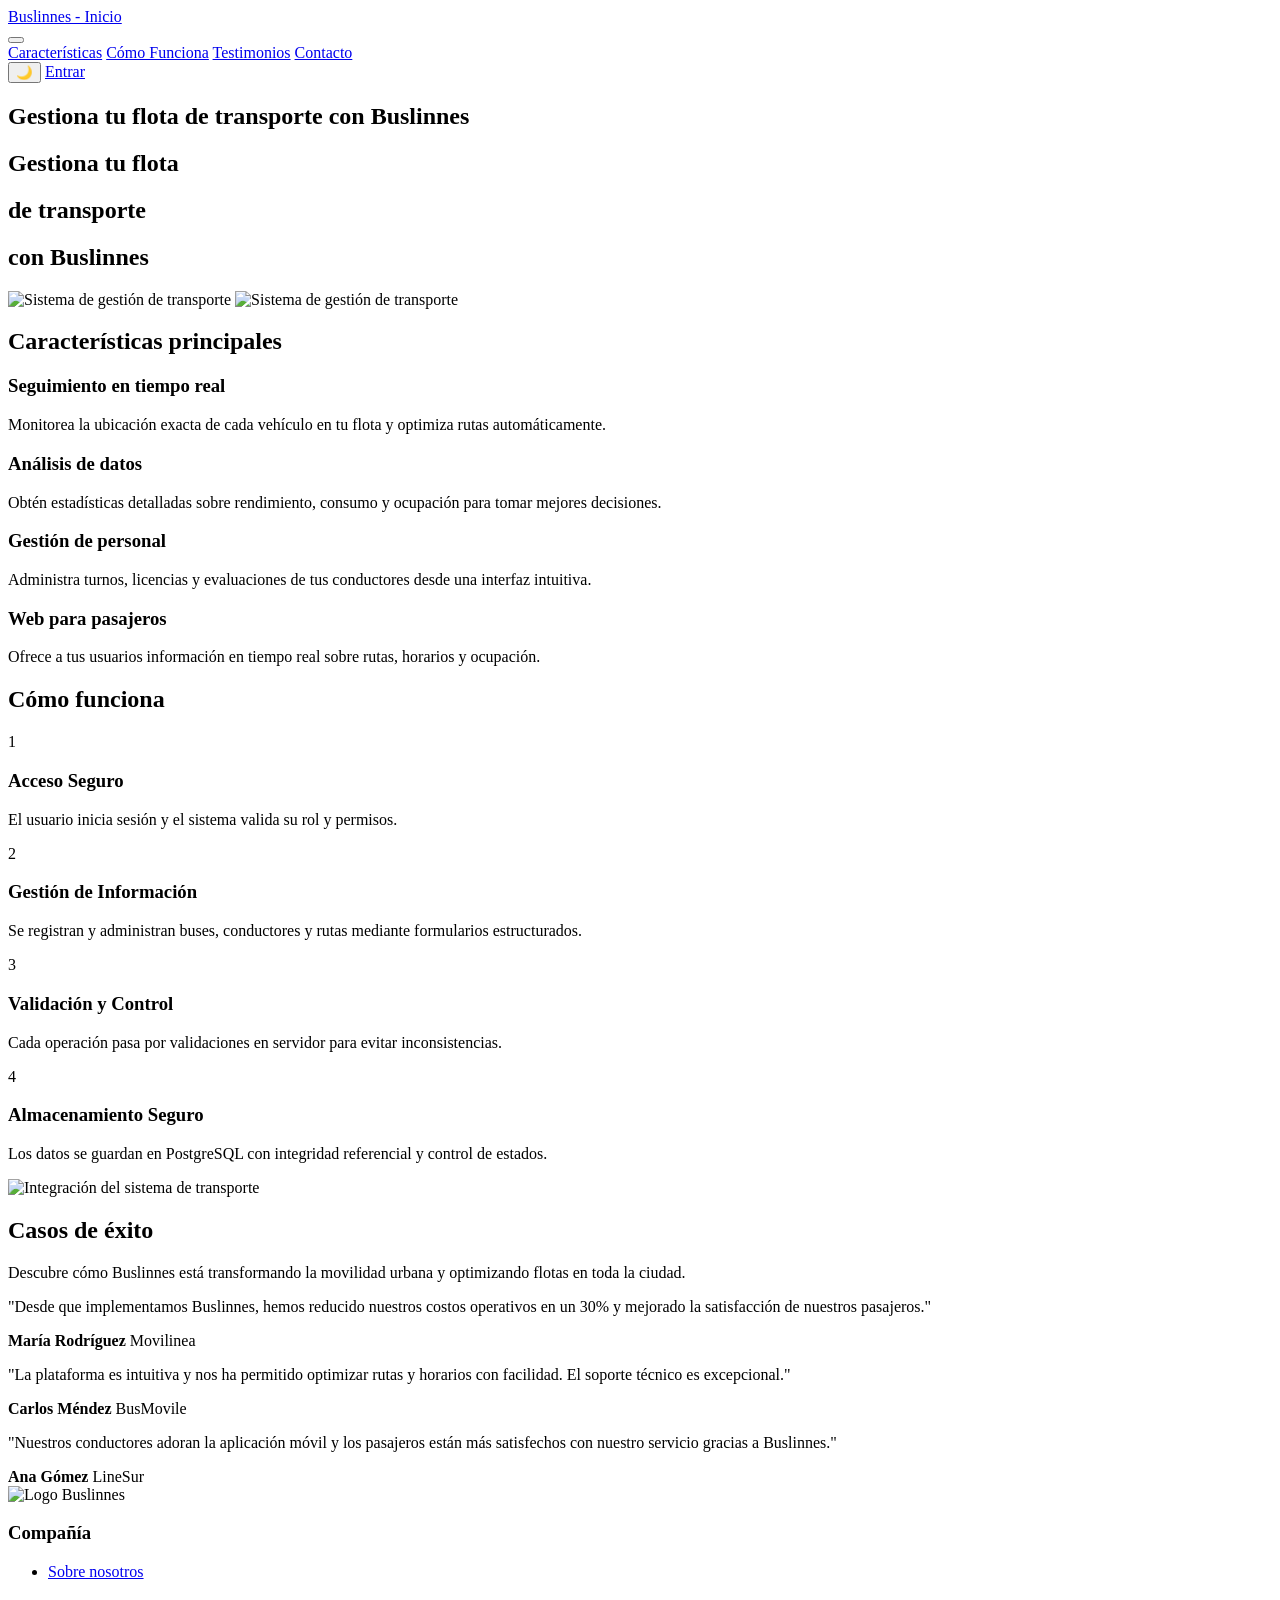
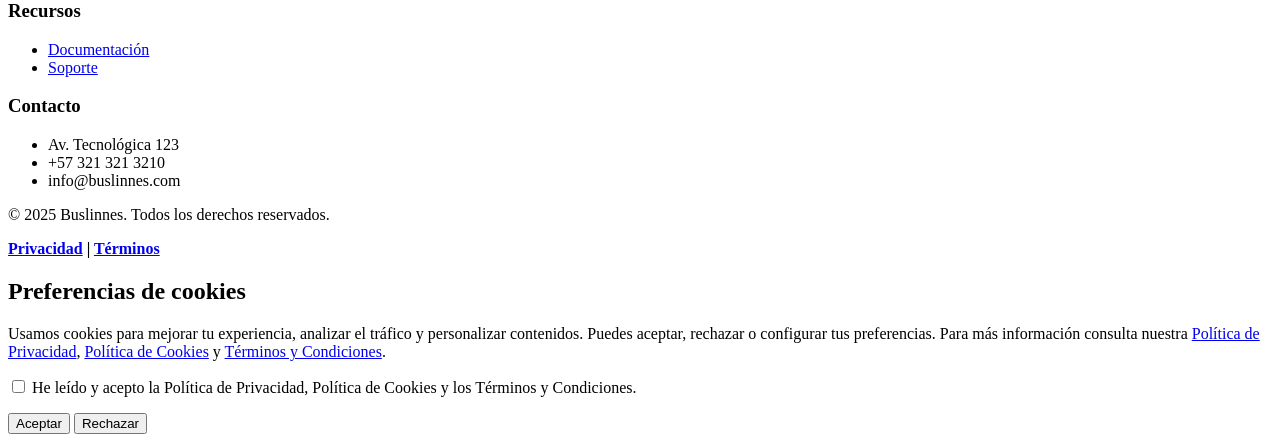
==== templates/index.html @ ff69c92e "Proyecto limpio sin secretos" ====
<!DOCTYPE html>
<html lang="es">
<head>
    <meta charset="UTF-8">
    <meta name="viewport" content="width=device-width, initial-scale=1.0">
    <title>Buslinnes - Sistema de Gestión de Transporte</title>
    <!--Favicon-->
    <link rel="apple-touch-icon" sizes="180x180" href="/buslinnes/assets/img/apple-touch-icon.png">
    <link rel="icon" type="image/png" sizes="32x32" href="/buslinnes/assets/img/favicon-32x32.png">
    <link rel="icon" type="image/png" sizes="16x16" href="/buslinnes/assets/img/favicon-16x16.png">
    <meta name="theme-color" content="#ffffff">
    <!--Estilos de la página-->
    <link rel="stylesheet" href="/buslinnes/assets/fontawesome/css/all.min.css">
    <link rel="stylesheet" href="/buslinnes/assets/css/index.css">
    <link rel="stylesheet" href="/buslinnes/assets/css/cookie-banner.css">
    <script src="/buslinnes/assets/js/darkmode.js" defer></script>
</head>
<body>
    <!-- Header -->
    <header>
        <div class="container header-container">
            <div class="logo">
                <a href="/buslinnes/index.php" style="display:flex;align-items:center;">
                    <img src="/buslinnes/assets/img/logo.png" alt="" class="logo-img">
                    <span class="sr-only">Buslinnes - Inicio</span>
                </a>
            </div>

            <!-- Cambio WCAG: Se añade aria-haspopup="true" para indicar que abre un menú -->
            <button class="mobile-toggle" aria-controls="main-nav" aria-expanded="false" aria-haspopup="true" aria-label="Abrir menú">
                <i class="fa fa-bars" aria-hidden="true"></i>
            </button>

            <nav id="main-nav" class="nav-menu" aria-label="Menú principal">
                <a href="#features" class="nav-link">Características</a>
                <a href="#how-it-works" class="nav-link">Cómo Funciona</a>
                <a href="#testimonials" class="nav-link">Testimonios</a>
                <a href="#footer" class="nav-link">Contacto</a>
            </nav>

            <div class="header-auth">
                <!-- Cambio WCAG: aria-pressed ya estaba, pero ahora se actualizará dinámicamente con JS -->
                <button id="darkToggle" class="btn btn-outline" aria-pressed="false" title="Alternar modo oscuro" aria-label="Alternar modo oscuro">
                    <span aria-hidden="true">🌙</span>
                </button>
                <a href="/buslinnes/public/login.php" class="btn btn-outline">Entrar</a>
            </div>
        </div>
    </header>

    <!-- Hero Section -->
    <main>
        <!-- Cambio WCAG: Se actualiza aria-labelledby para apuntar al nuevo h1 semántico -->
        <section class="hero" aria-labelledby="hero-main-title">
            <div class="container hero-container">
                <div class="hero-content">
                    <!-- Cambio WCAG: Se añade un h1 semántico único, oculto visualmente para lectores de pantalla -->
                    <h1 id="hero-main-title" class="sr-only">Gestiona tu flota de transporte con Buslinnes</h1>
                    
                    <!-- Cambio WCAG: Se ocultan los h1 decorativos a los lectores de pantalla para evitar redundancia y mala semántica -->
                    <div aria-hidden="true">
                        <h1 id="hero-title">Gestiona tu flota</h1>
                        <h1 id="hero-subtitle">de transporte</h1>
                        <h1 id="hero-subtitle2">con Buslinnes</h1>
                    </div>
                    <!-- botones del hero eliminados intencionalmente para mantener sólo los del header -->
                </div>
                <!-- Cambio WCAG: Se elimina aria-hidden="false" por ser innecesario y generar ruido -->
                <div class="hero-image">
                    <img src="/buslinnes/assets/img/buslinnes.svg" alt="Sistema de gestión de transporte" class="hero-img-light">
                    <img src="/buslinnes/assets/img/buslinnes2.svg" alt="Sistema de gestión de transporte" class="hero-img-dark">
                </div>
            </div>
        </section>

        <!-- Sección de características (sin imagen) -->
        <section id="features" class="section" aria-labelledby="features-title">
            <div class="container hero-container">
                <div class="hero-content features-full-width">
                    <h2 id="features-title">Características principales</h2>
                    <div class="features-grid">
                        <div class="feature-card feature-card-rutas">
                            <i class="fas fa-map-marked-alt" aria-hidden="true"></i>
                            <h3>Seguimiento en tiempo real</h3>
                            <p>Monitorea la ubicación exacta de cada vehículo en tu flota y optimiza rutas automáticamente.</p>
                        </div>
                        <div class="feature-card feature-card-analisis">
                            <i class="fas fa-chart-line" aria-hidden="true"></i>
                            <h3>Análisis de datos</h3>
                            <p>Obtén estadísticas detalladas sobre rendimiento, consumo y ocupación para tomar mejores decisiones.</p>
                        </div>
                        <div class="feature-card feature-card-gestion">
                            <i class="fas fa-users" aria-hidden="true"></i>
                            <h3>Gestión de personal</h3>
                            <p>Administra turnos, licencias y evaluaciones de tus conductores desde una interfaz intuitiva.</p>
                        </div>
                        <div class="feature-card feature-card-usuarios">
                            <i class="fas fa-mobile-alt" aria-hidden="true"></i>
                            <h3>Web para pasajeros</h3>
                            <p>Ofrece a tus usuarios información en tiempo real sobre rutas, horarios y ocupación.</p>
                        </div>
                    </div>
                </div>
            </div>
        </section>

        <!-- Añadimos clase "section-spaced" para más separación -->
        <section id="how-it-works" class="section section-spaced" aria-labelledby="how-title">
            <div class="container hero-container">
                <div class="hero-content">
                    <h2 id="how-title">Cómo funciona</h2>
                    <div class="steps-container">
                        <div class="step">
                            <!-- Cambio WCAG: Se ocultan los números decorativos para evitar lectura redundante -->
                            <div class="step-number" aria-hidden="true">1</div>
                            <div class="step-content">
                                <h3><span class="highlight-text">Acceso Seguro</span></h3>
                                <div class="step-description">
                                    <p>El usuario inicia sesión y el sistema valida su rol y permisos.</p>
                                </div>
                            </div>
                        </div>
                        <div class="step">
                            <div class="step-number" aria-hidden="true">2</div>
                            <div class="step-content">
                                <h3><span class="highlight-text">Gestión de Información</span></h3>
                                <div class="step-description">
                                    <p>Se registran y administran buses, conductores y rutas mediante formularios estructurados.</p>
                                </div>
                            </div>
                        </div>
                        <div class="step">
                            <div class="step-number" aria-hidden="true">3</div>
                            <div class="step-content">
                                <h3><span class="highlight-text">Validación y Control</span></h3>
                                <div class="step-description">
                                    <p>Cada operación pasa por validaciones en servidor para evitar inconsistencias.</p>
                                </div>
                            </div>
                        </div>
                        <div class="step">
                            <div class="step-number" aria-hidden="true">4</div>
                            <div class="step-content">
                                <h3><span class="highlight-text">Almacenamiento Seguro</span></h3>
                                <div class="step-description">
                                    <p>Los datos se guardan en PostgreSQL con integridad referencial y control de estados.</p>
                                </div>
                            </div>
                        </div>
                    </div>
                </div>
                <div class="hero-image">
                    <img src="/buslinnes/assets/img/drawing.svg" alt="Integración del sistema de transporte">
                </div>
            </div>
        </section>

        <!-- Sección de Casos de Éxito (Testimonios) -->
        <section id="testimonials" class="section section-spaced" aria-labelledby="testimonials-title">
            <div class="container">
                <div class="cs-header">
                    <!-- Cambio WCAG: Se cambia <span> por <h2> para mantener la jerarquía y se añade el ID referenciado -->
                    <h2 id="testimonials-title" class="cs-tag">Casos de éxito</h2>
                    <p class="cs-description">Descubre cómo Buslinnes está transformando la movilidad urbana y optimizando flotas en toda la ciudad.</p>
                </div>
                <div class="cs-container">
                    <div class="cs-column">
                        <p class="cs-quote">"Desde que implementamos Buslinnes, hemos reducido nuestros costos operativos en un 30% y mejorado la satisfacción de nuestros pasajeros."</p>
                        <div class="cs-author">
                            <strong>María Rodríguez</strong>
                            <span>Movilinea</span>
                        </div>
                    </div>
                    <!-- Cambio WCAG: Se ocultan los separadores visuales -->
                    <div class="cs-separator" aria-hidden="true"></div>
                    <div class="cs-column">
                        <p class="cs-quote">"La plataforma es intuitiva y nos ha permitido optimizar rutas y horarios con facilidad. El soporte técnico es excepcional."</p>
                        <div class="cs-author">
                            <strong>Carlos Méndez</strong>
                            <span>BusMovile</span>
                        </div>
                    </div>
                    <div class="cs-separator" aria-hidden="true"></div>
                    <div class="cs-column">
                        <p class="cs-quote">"Nuestros conductores adoran la aplicación móvil y los pasajeros están más satisfechos con nuestro servicio gracias a Buslinnes."</p>
                        <div class="cs-author">
                            <strong>Ana Gómez</strong>
                            <span>LineSur</span>
                        </div>
                    </div>
                </div>
            </div>
        </section>
    </main>

    <!-- Footer con ID para el enlace desde nav -->
    <footer id="footer" class="site-footer">
        <div class="container">
            <div class="footer-content">
                <div class="footer-logo">
                    <img src="/buslinnes/assets/img/logomorado.png" alt="Logo Buslinnes" class="footer-logo-img">
                </div>
                <div class="footer-links">
                    <div class="footer-column">
                        <h3>Compañía</h3>
                        <ul>
                            <li><a href="/buslinnes/index/about.html" aria-label="Conoce más sobre nosotros">Sobre nosotros</a></li>
                        </ul>
                    </div>
                    <div class="footer-column">
                        <h3>Recursos</h3>
                        <ul>
                            <li><a href="/buslinnes/index/docs.html" aria-label="Ver documentación">Documentación</a></li>
                            <li><a href="/buslinnes/index/support.html" aria-label="Obtener soporte">Soporte</a></li>
                        </ul>
                    </div>
                    <div class="footer-column">
                        <h3>Contacto</h3>
                        <ul>
                            <!-- Cambio WCAG: Se añade aria-hidden="true" a los iconos puramente decorativos -->
                            <li><i class="fas fa-map-marker-alt" aria-hidden="true"></i> Av. Tecnológica 123</li>
                            <li><i class="fas fa-phone" aria-hidden="true"></i> +57 321 321 3210</li>
                            <li><i class="fas fa-envelope" aria-hidden="true"></i> info@buslinnes.com</li>
                        </ul>
                    </div>
                </div>
            </div>
            <div class="footer-bottom">
                <p>&copy; 2025 Buslinnes. Todos los derechos reservados.</p>
                <p><strong><a href="/buslinnes/templates/privacy.html">Privacidad</a> | <a href="/buslinnes/templates/terms.html">Términos</a></strong></p>
            </div>
        </div>
    </footer>
    <!-- Fondo bloqueador mientras el banner esté activo -->
    <div class="cookie-banner__backdrop" id="cookie-banner-backdrop" hidden></div>
    <!-- Banner de cookies accesible -->
    <div
        class="cookie-banner"
        id="cookie-banner"
        role="dialog"
        aria-modal="true"
        aria-labelledby="cookie-banner-title"
        aria-describedby="cookie-banner-description"
    >
        <div class="cookie-banner__inner">
            <div class="cookie-banner__content">
                <h2 class="cookie-banner__title" id="cookie-banner-title">
                    Preferencias de cookies
                </h2>
                <p class="cookie-banner__description" id="cookie-banner-description">
                    Usamos cookies para mejorar tu experiencia, analizar el tráfico
                    y personalizar contenidos. Puedes aceptar, rechazar o configurar
                    tus preferencias. Para más información consulta nuestra
                    <a href="/buslinnes/templates/privacy.html" class="cookie-banner__link">Política de Privacidad</a>,
                    <a href="/buslinnes/templates/cookies.html" class="cookie-banner__link">Política de Cookies</a> y
                    <a href="/buslinnes/templates/terms.html" class="cookie-banner__link">Términos y Condiciones</a>.
                </p>
                <div class="cookie-banner__consent">
                    <input
                        type="checkbox"
                        id="cookie-consent-checkbox"
                        class="cookie-banner__checkbox"
                    />
                    <label for="cookie-consent-checkbox" class="cookie-banner__checkbox-label">
                        He leído y acepto la Política de Privacidad, Política de Cookies y los Términos y Condiciones.
                    </label>
                </div>
                <p
                    id="cookie-consent-warning"
                    class="cookie-banner__warning"
                    role="alert"
                    aria-live="polite"
                ></p>
            </div>
            <div class="cookie-banner__actions">
                <button
                    type="button"
                    class="cookie-banner__button cookie-banner__button--primary"
                    id="cookie-accept"
                >
                    Aceptar
                </button>
                <button
                    type="button"
                    class="cookie-banner__button cookie-banner__button--secondary"
                    id="cookie-reject"
                >
                    Rechazar
                </button>
            </div>
        </div>
    </div>

    <script src="/buslinnes/assets/js/index.js" defer></script>
    <script src="/buslinnes/assets/js/legal-banner.js" defer></script>
</body>
</html>
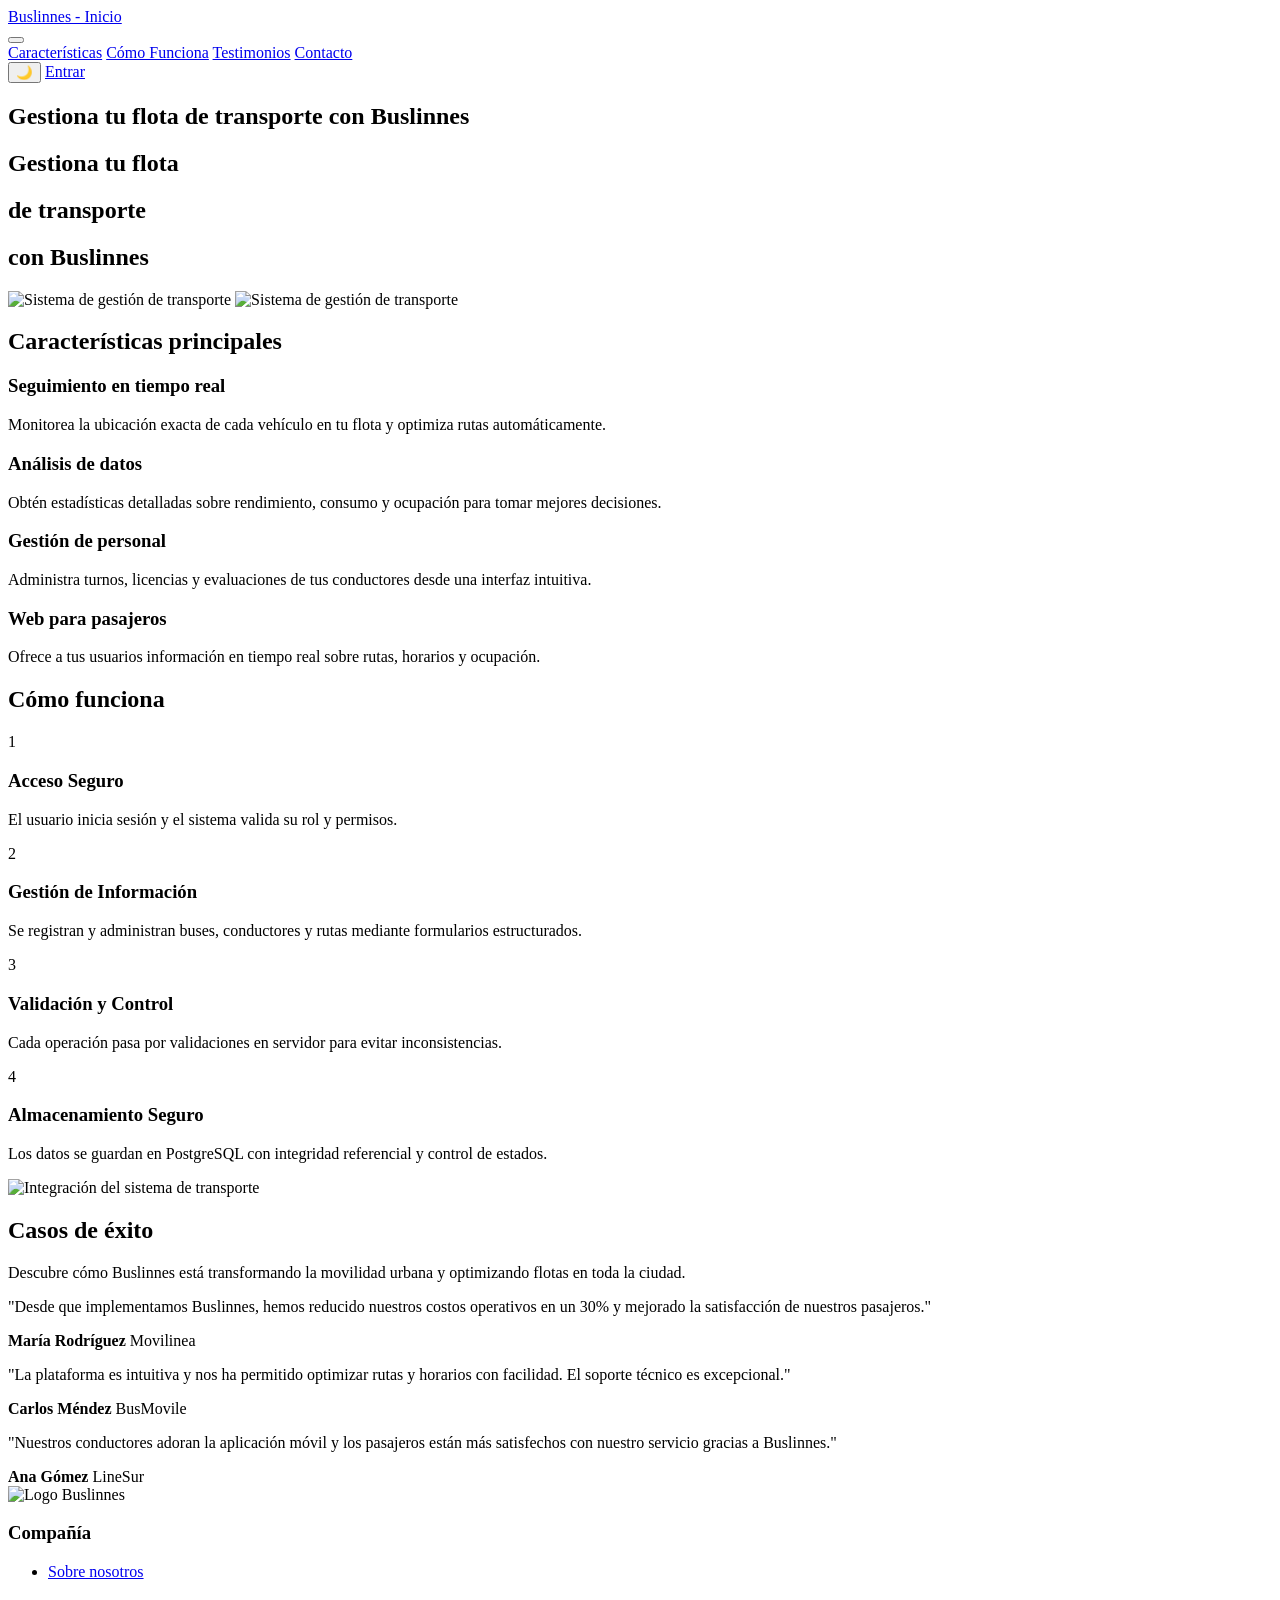
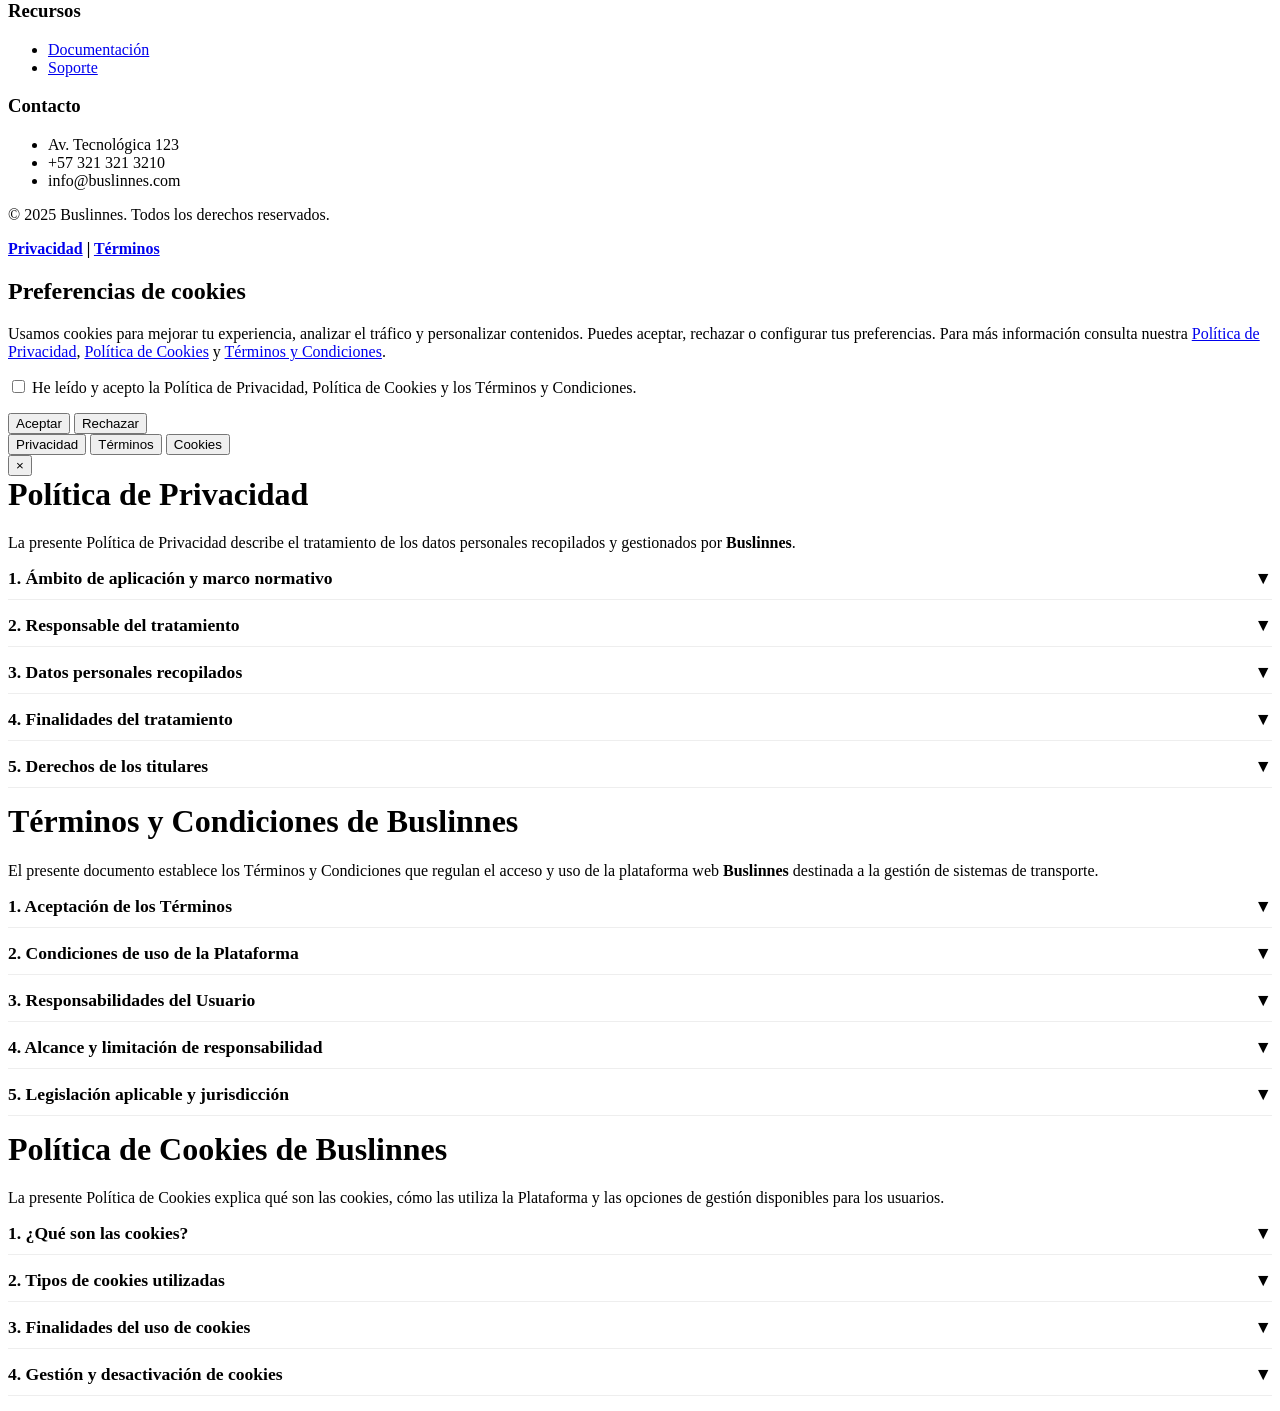
==== commit 3f44c5bc: "act para VPS 4/12/2026" ====
--- a/templates/index.html
+++ b/templates/index.html
@@ -1,19 +1,22 @@
-<!DOCTYPE html>
+﻿<!DOCTYPE html>
 <html lang="es">
 <head>
     <meta charset="UTF-8">
     <meta name="viewport" content="width=device-width, initial-scale=1.0">
     <title>Buslinnes - Sistema de Gestión de Transporte</title>
     <!--Favicon-->
-    <link rel="apple-touch-icon" sizes="180x180" href="/buslinnes/assets/img/apple-touch-icon.png">
-    <link rel="icon" type="image/png" sizes="32x32" href="/buslinnes/assets/img/favicon-32x32.png">
-    <link rel="icon" type="image/png" sizes="16x16" href="/buslinnes/assets/img/favicon-16x16.png">
+    <link rel="apple-touch-icon" sizes="180x180" href="/buslinnes/mkcert/favicon.ico">
+    <link rel="icon" type="image/png" sizes="32x32" href="/buslinnes/mkcert/favicon.ico">
+    <link rel="icon" type="image/png" sizes="16x16" href="/buslinnes/mkcert/favicon.ico">
     <meta name="theme-color" content="#ffffff">
     <!--Estilos de la página-->
+    <link rel="stylesheet" href="/buslinnes/assets/css/_variables.css">
     <link rel="stylesheet" href="/buslinnes/assets/fontawesome/css/all.min.css">
     <link rel="stylesheet" href="/buslinnes/assets/css/index.css">
+    <link rel="stylesheet" href="/buslinnes/assets/css/legal-modal.css">
     <link rel="stylesheet" href="/buslinnes/assets/css/cookie-banner.css">
     <script src="/buslinnes/assets/js/darkmode.js" defer></script>
+    <script src="/buslinnes/assets/js/branding-runtime.js" defer></script>
 </head>
 <body>
     <!-- Header -->
@@ -68,7 +71,7 @@
                 <!-- Cambio WCAG: Se elimina aria-hidden="false" por ser innecesario y generar ruido -->
                 <div class="hero-image">
                     <img src="/buslinnes/assets/img/buslinnes.svg" alt="Sistema de gestión de transporte" class="hero-img-light">
-                    <img src="/buslinnes/assets/img/buslinnes2.svg" alt="Sistema de gestión de transporte" class="hero-img-dark">
+                    <img src="/buslinnes/assets/img/buslinnes.svg" alt="Sistema de gestión de transporte" class="hero-img-dark">
                 </div>
             </div>
         </section>
@@ -227,7 +230,7 @@
             </div>
             <div class="footer-bottom">
                 <p>&copy; 2025 Buslinnes. Todos los derechos reservados.</p>
-                <p><strong><a href="/buslinnes/templates/privacy.html">Privacidad</a> | <a href="/buslinnes/templates/terms.html">Términos</a></strong></p>
+                <p><strong><a href="#" class="open-legal-modal" data-tab="tab-privacy">Privacidad</a> | <a href="#" class="open-legal-modal" data-tab="tab-terms">Términos</a></strong></p>
             </div>
         </div>
     </footer>
@@ -251,9 +254,9 @@
                     Usamos cookies para mejorar tu experiencia, analizar el tráfico
                     y personalizar contenidos. Puedes aceptar, rechazar o configurar
                     tus preferencias. Para más información consulta nuestra
-                    <a href="/buslinnes/templates/privacy.html" class="cookie-banner__link">Política de Privacidad</a>,
-                    <a href="/buslinnes/templates/cookies.html" class="cookie-banner__link">Política de Cookies</a> y
-                    <a href="/buslinnes/templates/terms.html" class="cookie-banner__link">Términos y Condiciones</a>.
+                    <a href="#" class="cookie-banner__link open-legal-modal" data-tab="tab-privacy">Política de Privacidad</a>,
+                    <a href="#" class="cookie-banner__link open-legal-modal" data-tab="tab-cookies">Política de Cookies</a> y
+                    <a href="#" class="cookie-banner__link open-legal-modal" data-tab="tab-terms">Términos y Condiciones</a>.
                 </p>
                 <div class="cookie-banner__consent">
                     <input
@@ -291,7 +294,159 @@
         </div>
     </div>
 
+    <!-- Modal Legal -->
+    <div class="legal-modal-backdrop" id="legal-modal-backdrop"></div>
+    <div class="legal-modal" id="legal-modal" role="dialog" aria-modal="true" aria-labelledby="legal-modal-title">
+        <div class="legal-modal__header">
+            <div class="legal-modal__tabs">
+                <button class="legal-tab-btn active" data-target="tab-privacy">Privacidad</button>
+                <button class="legal-tab-btn" data-target="tab-terms">Términos</button>
+                <button class="legal-tab-btn" data-target="tab-cookies">Cookies</button>
+            </div>
+            <button class="legal-modal__close" id="legal-modal-close" aria-label="Cerrar modal">&times;</button>
+        </div>
+        <div class="legal-modal__body">
+            
+            <!-- TAB PRIVACIDAD -->
+            <div class="legal-tab-content active" id="tab-privacy">
+                <h1 id="legal-modal-title" style="margin-top:0;">Política de Privacidad</h1>
+                <p>La presente Política de Privacidad describe el tratamiento de los datos personales recopilados y gestionados por <strong>Buslinnes</strong>.</p>
+                <details style="margin-bottom: 15px; border-bottom: 1px solid #eee; padding-bottom: 10px;">
+                    <summary style="cursor: pointer; font-weight: bold; font-size: 1.1em; display: flex; justify-content: space-between; align-items: center;"><h2 style="margin: 0; font-size: inherit;">1. Ámbito de aplicación y marco normativo</h2><span>▼</span></summary>
+                    <div style="padding-top: 10px;">
+                        <p>Esta Política aplica a todos los datos personales recolectados, almacenados, usados, transmitidos y/o transferidos por Buslinnes respecto de <strong>pasajeros, conductores, administradores y demás usuarios</strong> del sistema.</p>
+                        <p>El tratamiento de datos personales se realiza en cumplimiento de la <strong>Ley 1581 de 2012</strong>, el <strong>Decreto 1377 de 2013</strong> y las demás normas que las modifiquen, adicionen o sustituyan, así como de las directrices de la Superintendencia de Industria y Comercio (SIC) en Colombia.</p>
+                    </div>
+                </details>
+                <details style="margin-bottom: 15px; border-bottom: 1px solid #eee; padding-bottom: 10px;">
+                    <summary style="cursor: pointer; font-weight: bold; font-size: 1.1em; display: flex; justify-content: space-between; align-items: center;"><h2 style="margin: 0; font-size: inherit;">2. Responsable del tratamiento</h2><span>▼</span></summary>
+                    <div style="padding-top: 10px;">
+                        <p><strong>Nombre comercial:</strong> Buslinnes</p>
+                        <p><strong>Actividad:</strong> Plataforma web para la gestión de flotas de transporte y usuarios asociados.</p>
+                        <p><strong>Dirección:</strong> Av. Tecnológica 123, Colombia</p>
+                        <p><strong>Teléfono:</strong> +57 321 321 3210</p>
+                        <p><strong>Correo electrónico:</strong> info@buslinnes.com</p>
+                    </div>
+                </details>
+                <details style="margin-bottom: 15px; border-bottom: 1px solid #eee; padding-bottom: 10px;">
+                    <summary style="cursor: pointer; font-weight: bold; font-size: 1.1em; display: flex; justify-content: space-between; align-items: center;"><h2 style="margin: 0; font-size: inherit;">3. Datos personales recopilados</h2><span>▼</span></summary>
+                    <div style="padding-top: 10px;">
+                        <ul>
+                            <li><strong>Datos de identificación:</strong> nombre completo, tipo y número de documento de identidad.</li>
+                            <li><strong>Datos de contacto:</strong> número de teléfono, correo electrónico.</li>
+                            <li><strong>Datos de perfil y rol:</strong> información asociada al rol.</li>
+                            <li><strong>Datos de uso:</strong> registros de acceso, rutas consultadas, interacciones.</li>
+                        </ul>
+                    </div>
+                </details>
+                <details style="margin-bottom: 15px; border-bottom: 1px solid #eee; padding-bottom: 10px;">
+                    <summary style="cursor: pointer; font-weight: bold; font-size: 1.1em; display: flex; justify-content: space-between; align-items: center;"><h2 style="margin: 0; font-size: inherit;">4. Finalidades del tratamiento</h2><span>▼</span></summary>
+                    <div style="padding-top: 10px;">
+                        <ul>
+                            <li><strong>Prestación del servicio:</strong> permitir el registro y autenticación de usuarios.</li>
+                            <li><strong>Gestión de la relación contractual:</strong> comunicación y soporte técnico.</li>
+                            <li><strong>Seguridad:</strong> validación de identidad y monitoreo de actividades.</li>
+                        </ul>
+                    </div>
+                </details>
+                <details style="margin-bottom: 15px; border-bottom: 1px solid #eee; padding-bottom: 10px;">
+                    <summary style="cursor: pointer; font-weight: bold; font-size: 1.1em; display: flex; justify-content: space-between; align-items: center;"><h2 style="margin: 0; font-size: inherit;">5. Derechos de los titulares</h2><span>▼</span></summary>
+                    <div style="padding-top: 10px;">
+                        <p>Conocer, actualizar, rectificar y suprimir sus datos personales. Revocar la autorización otorgada para el tratamiento de datos. Presentar quejas ante la Superintendencia de Industria y Comercio.</p>
+                    </div>
+                </details>
+            </div>
+
+            <!-- TAB TERMINOS -->
+            <div class="legal-tab-content" id="tab-terms">
+                <h1 style="margin-top:0;">Términos y Condiciones de Buslinnes</h1>
+                <p>El presente documento establece los Términos y Condiciones que regulan el acceso y uso de la plataforma web <strong>Buslinnes</strong> destinada a la gestión de sistemas de transporte.</p>
+                <details style="margin-bottom: 15px; border-bottom: 1px solid #eee; padding-bottom: 10px;">
+                    <summary style="cursor: pointer; font-weight: bold; font-size: 1.1em; display: flex; justify-content: space-between; align-items: center;"><h2 style="margin: 0; font-size: inherit;">1. Aceptación de los Términos</h2><span>▼</span></summary>
+                    <div style="padding-top: 10px;">
+                        <p>Al acceder, registrarse o utilizar la Plataforma, el usuario manifiesta haber leído, comprendido y aceptado íntegramente estos Términos y Condiciones.</p>
+                    </div>
+                </details>
+                <details style="margin-bottom: 15px; border-bottom: 1px solid #eee; padding-bottom: 10px;">
+                    <summary style="cursor: pointer; font-weight: bold; font-size: 1.1em; display: flex; justify-content: space-between; align-items: center;"><h2 style="margin: 0; font-size: inherit;">2. Condiciones de uso de la Plataforma</h2><span>▼</span></summary>
+                    <div style="padding-top: 10px;">
+                        <p>El Usuario se compromete a:</p>
+                        <ul>
+                            <li>Utilizar la Plataforma únicamente para fines lícitos y autorizados.</li>
+                            <li>Proporcionar información veraz, completa y actualizada en los formularios.</li>
+                            <li>No intentar vulnerar, interferir o interrumpir el funcionamiento de la Plataforma.</li>
+                            <li>No utilizar la Plataforma para fines fraudulentos, abusivos o contrarios a la ley.</li>
+                        </ul>
+                    </div>
+                </details>
+                <details style="margin-bottom: 15px; border-bottom: 1px solid #eee; padding-bottom: 10px;">
+                    <summary style="cursor: pointer; font-weight: bold; font-size: 1.1em; display: flex; justify-content: space-between; align-items: center;"><h2 style="margin: 0; font-size: inherit;">3. Responsabilidades del Usuario</h2><span>▼</span></summary>
+                    <div style="padding-top: 10px;">
+                        <ul>
+                            <li>Mantener la confidencialidad de sus credenciales de acceso.</li>
+                            <li>Notificar de inmediato a Buslinnes en caso de uso no autorizado.</li>
+                            <li>Abstenerse de compartir sus credenciales con terceros.</li>
+                        </ul>
+                    </div>
+                </details>
+                <details style="margin-bottom: 15px; border-bottom: 1px solid #eee; padding-bottom: 10px;">
+                    <summary style="cursor: pointer; font-weight: bold; font-size: 1.1em; display: flex; justify-content: space-between; align-items: center;"><h2 style="margin: 0; font-size: inherit;">4. Alcance y limitación de responsabilidad</h2><span>▼</span></summary>
+                    <div style="padding-top: 10px;">
+                        <p>Buslinnes se compromete a realizar esfuerzos razonables para mantener la disponibilidad de la Plataforma. No será responsable por daños indirectos, incidentales, pérdida de información o utilidades derivadas del uso de la misma.</p>
+                    </div>
+                </details>
+                <details style="margin-bottom: 15px; border-bottom: 1px solid #eee; padding-bottom: 10px;">
+                    <summary style="cursor: pointer; font-weight: bold; font-size: 1.1em; display: flex; justify-content: space-between; align-items: center;"><h2 style="margin: 0; font-size: inherit;">5. Legislación aplicable y jurisdicción</h2><span>▼</span></summary>
+                    <div style="padding-top: 10px;">
+                        <p>Estos Términos y Condiciones se rigen por las leyes de la <strong>República de Colombia</strong>. Cualquier controversia será sometida a los jueces competentes.</p>
+                    </div>
+                </details>
+            </div>
+
+            <!-- TAB COOKIES -->
+            <div class="legal-tab-content" id="tab-cookies">
+                <h1 style="margin-top:0;">Política de Cookies de Buslinnes</h1>
+                <p>La presente Política de Cookies explica qué son las cookies, cómo las utiliza la Plataforma y las opciones de gestión disponibles para los usuarios.</p>
+                <details style="margin-bottom: 15px; border-bottom: 1px solid #eee; padding-bottom: 10px;">
+                    <summary style="cursor: pointer; font-weight: bold; font-size: 1.1em; display: flex; justify-content: space-between; align-items: center;"><h2 style="margin: 0; font-size: inherit;">1. ¿Qué son las cookies?</h2><span>▼</span></summary>
+                    <div style="padding-top: 10px;">
+                        <p>Las cookies son pequeños archivos de texto que se almacenan en el dispositivo del usuario cuando navega por sitios web o utiliza aplicaciones para recordar información o preferencias de uso.</p>
+                    </div>
+                </details>
+                <details style="margin-bottom: 15px; border-bottom: 1px solid #eee; padding-bottom: 10px;">
+                    <summary style="cursor: pointer; font-weight: bold; font-size: 1.1em; display: flex; justify-content: space-between; align-items: center;"><h2 style="margin: 0; font-size: inherit;">2. Tipos de cookies utilizadas</h2><span>▼</span></summary>
+                    <div style="padding-top: 10px;">
+                        <ul>
+                            <li><strong>Estrictamente necesarias:</strong> esenciales para el funcionamiento básico, inicio de sesión seguro, etc.</li>
+                            <li><strong>Preferencia o personalización:</strong> permiten recordar configuración visual o de idioma.</li>
+                            <li><strong>Análisis o rendimiento:</strong> para cuantificar y analizar estadísticamente el uso de la Plataforma.</li>
+                        </ul>
+                    </div>
+                </details>
+                <details style="margin-bottom: 15px; border-bottom: 1px solid #eee; padding-bottom: 10px;">
+                    <summary style="cursor: pointer; font-weight: bold; font-size: 1.1em; display: flex; justify-content: space-between; align-items: center;"><h2 style="margin: 0; font-size: inherit;">3. Finalidades del uso de cookies</h2><span>▼</span></summary>
+                    <div style="padding-top: 10px;">
+                        <ul>
+                            <li>Garantizar el funcionamiento seguro y estable de la Plataforma.</li>
+                            <li>Recordar sesiones iniciadas y parámetros de configuración.</li>
+                            <li>Mejorar la usabilidad y experiencia.</li>
+                            <li>Analizar el tráfico de red de forma agregada.</li>
+                        </ul>
+                    </div>
+                </details>
+                <details style="margin-bottom: 15px; border-bottom: 1px solid #eee; padding-bottom: 10px;">
+                    <summary style="cursor: pointer; font-weight: bold; font-size: 1.1em; display: flex; justify-content: space-between; align-items: center;"><h2 style="margin: 0; font-size: inherit;">4. Gestión y desactivación de cookies</h2><span>▼</span></summary>
+                    <div style="padding-top: 10px;">
+                        <p>El usuario puede configurar su navegador o dispositivo para aceptar o rechazar cookies, así como para eliminarlas. Si se desactivan o eliminan, algunas funcionalidades pueden no funcionar o verse limitadas.</p>
+                    </div>
+                </details>
+            </div>
+
+        </div>
+    </div>
+    <script src="/buslinnes/assets/js/legal-modal.js" defer></script>
     <script src="/buslinnes/assets/js/index.js" defer></script>
     <script src="/buslinnes/assets/js/legal-banner.js" defer></script>
 </body>
-</html>+</html>
+
